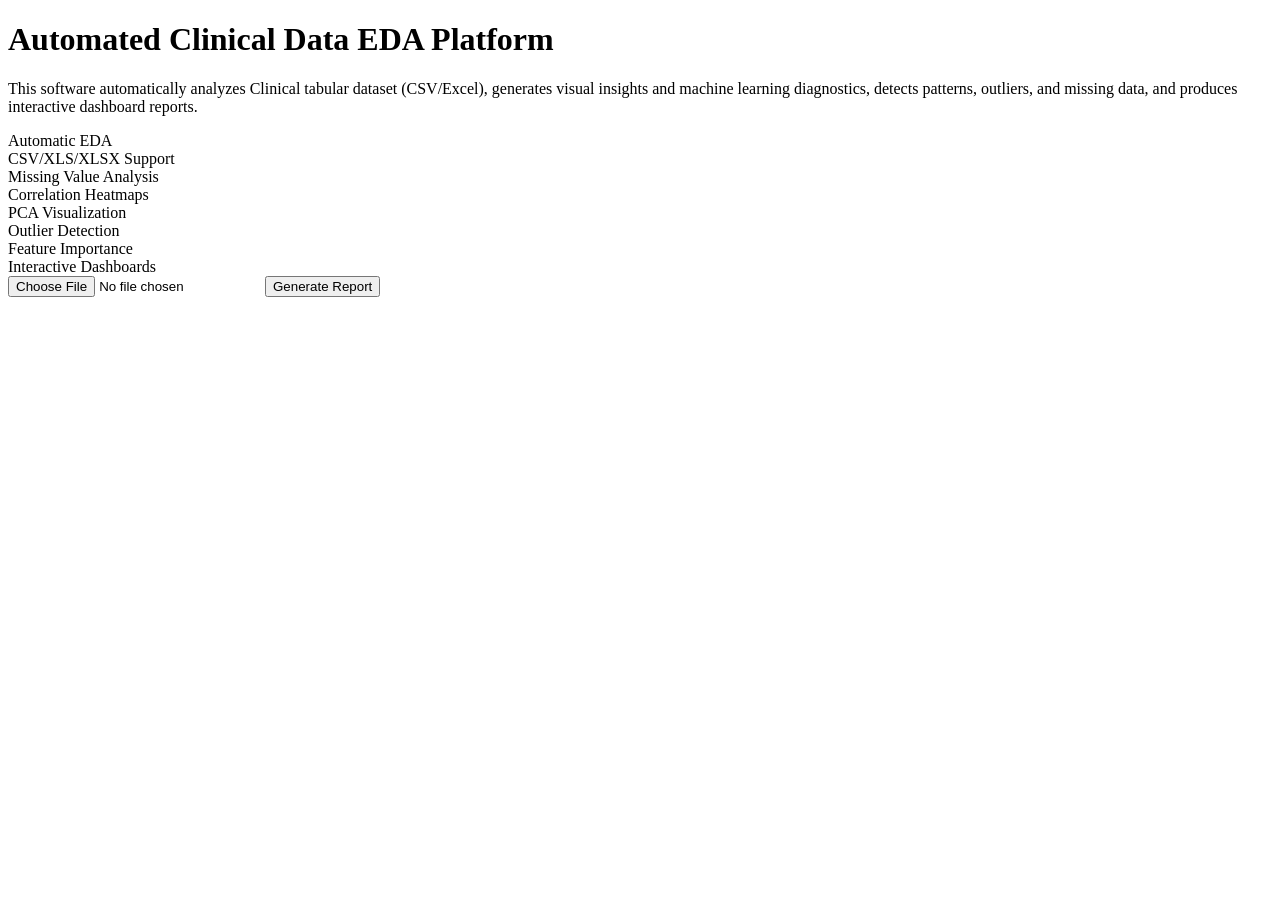
==== templates/index.html @ ea73fbed "Cleaned repository" ====
<!DOCTYPE html>
<html>
<head>

    <title>Automated Clinical Data EDA Pipeline</title>

    <link
        rel="stylesheet"
        href="{{ url_for('static', filename='css/style.css') }}"
    >

</head>

<body>

<div class="overlay">

<div class="container">

    <h1>
        Automated Clinical Data EDA Platform
    </h1>

    <div class="intro">

        
        <p>
            This software automatically analyzes Clinical tabular  dataset (CSV/Excel),
            generates visual insights and machine learning diagnostics,
            detects patterns, outliers, and missing data,
            and produces interactive dashboard reports.
        </p>

        <div class="features-grid">

            <div>
                Automatic EDA<br>
                CSV/XLS/XLSX Support<br>
                Missing Value Analysis<br>
                Correlation Heatmaps<br>
                PCA Visualization
            </div>

            <div>
                Outlier Detection<br>
                Feature Importance<br>
                Interactive Dashboards<br>
            </div>
            

        </div>

    </div>

    <!-- UPLOAD FORM -->
    <form
        action="/analyze"
        method="POST"
        enctype="multipart/form-data"
    >

        <input
            type="file"
            name="file"
            required
        >

        <button type="submit">
            Generate Report
        </button>

    </form>

</div>

</div>

</body>
</html>
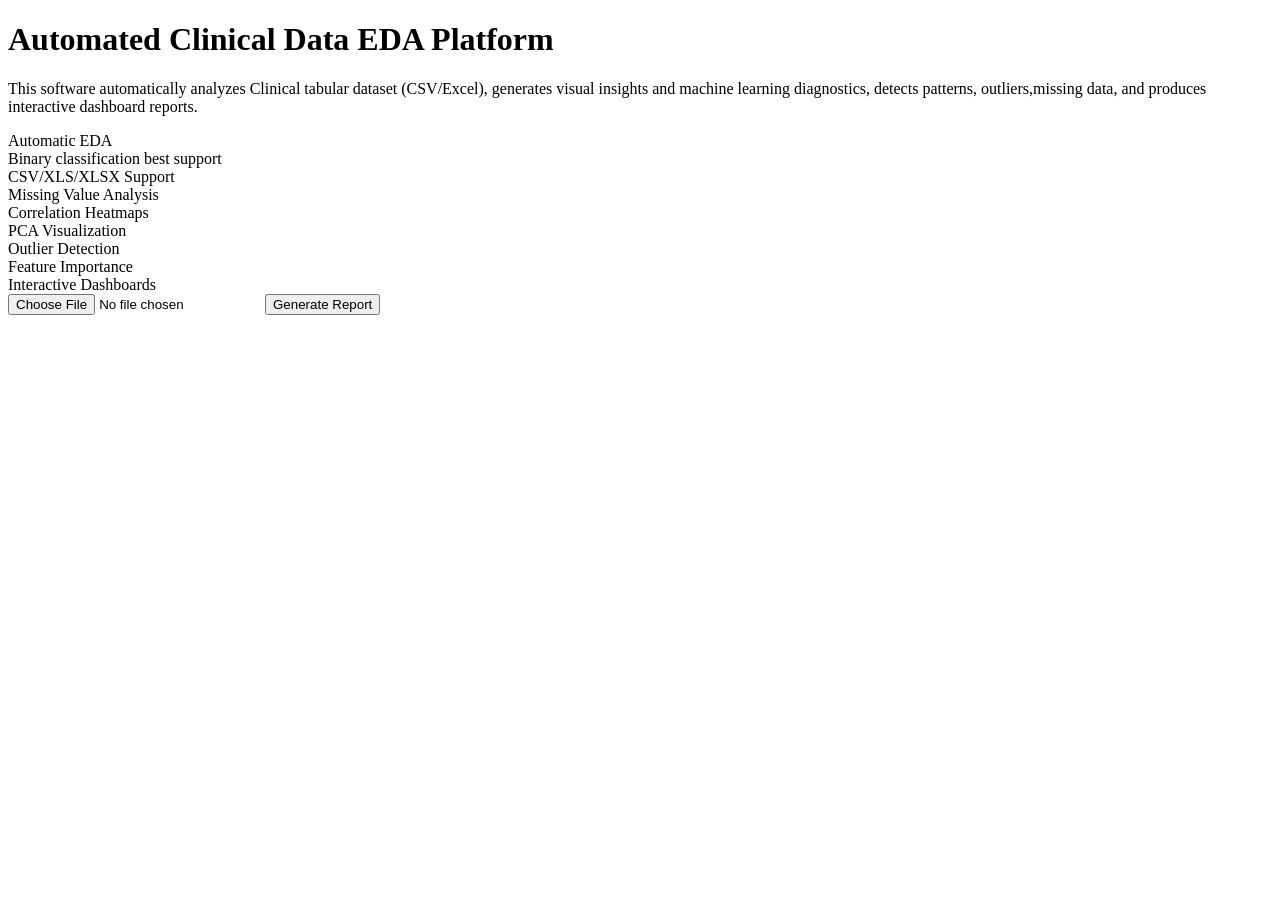
==== commit 172ce0d6: "figures update" ====
--- a/templates/index.html
+++ b/templates/index.html
@@ -27,7 +27,7 @@
         <p>
             This software automatically analyzes Clinical tabular  dataset (CSV/Excel),
             generates visual insights and machine learning diagnostics,
-            detects patterns, outliers, and missing data,
+            detects patterns, outliers,missing data,
             and produces interactive dashboard reports.
         </p>
 
@@ -35,13 +35,14 @@
 
             <div>
                 Automatic EDA<br>
+                Binary classification best support<br>
                 CSV/XLS/XLSX Support<br>
                 Missing Value Analysis<br>
-                Correlation Heatmaps<br>
-                PCA Visualization
+                Correlation Heatmaps                
             </div>
 
             <div>
+                PCA Visualization<br>
                 Outlier Detection<br>
                 Feature Importance<br>
                 Interactive Dashboards<br>
